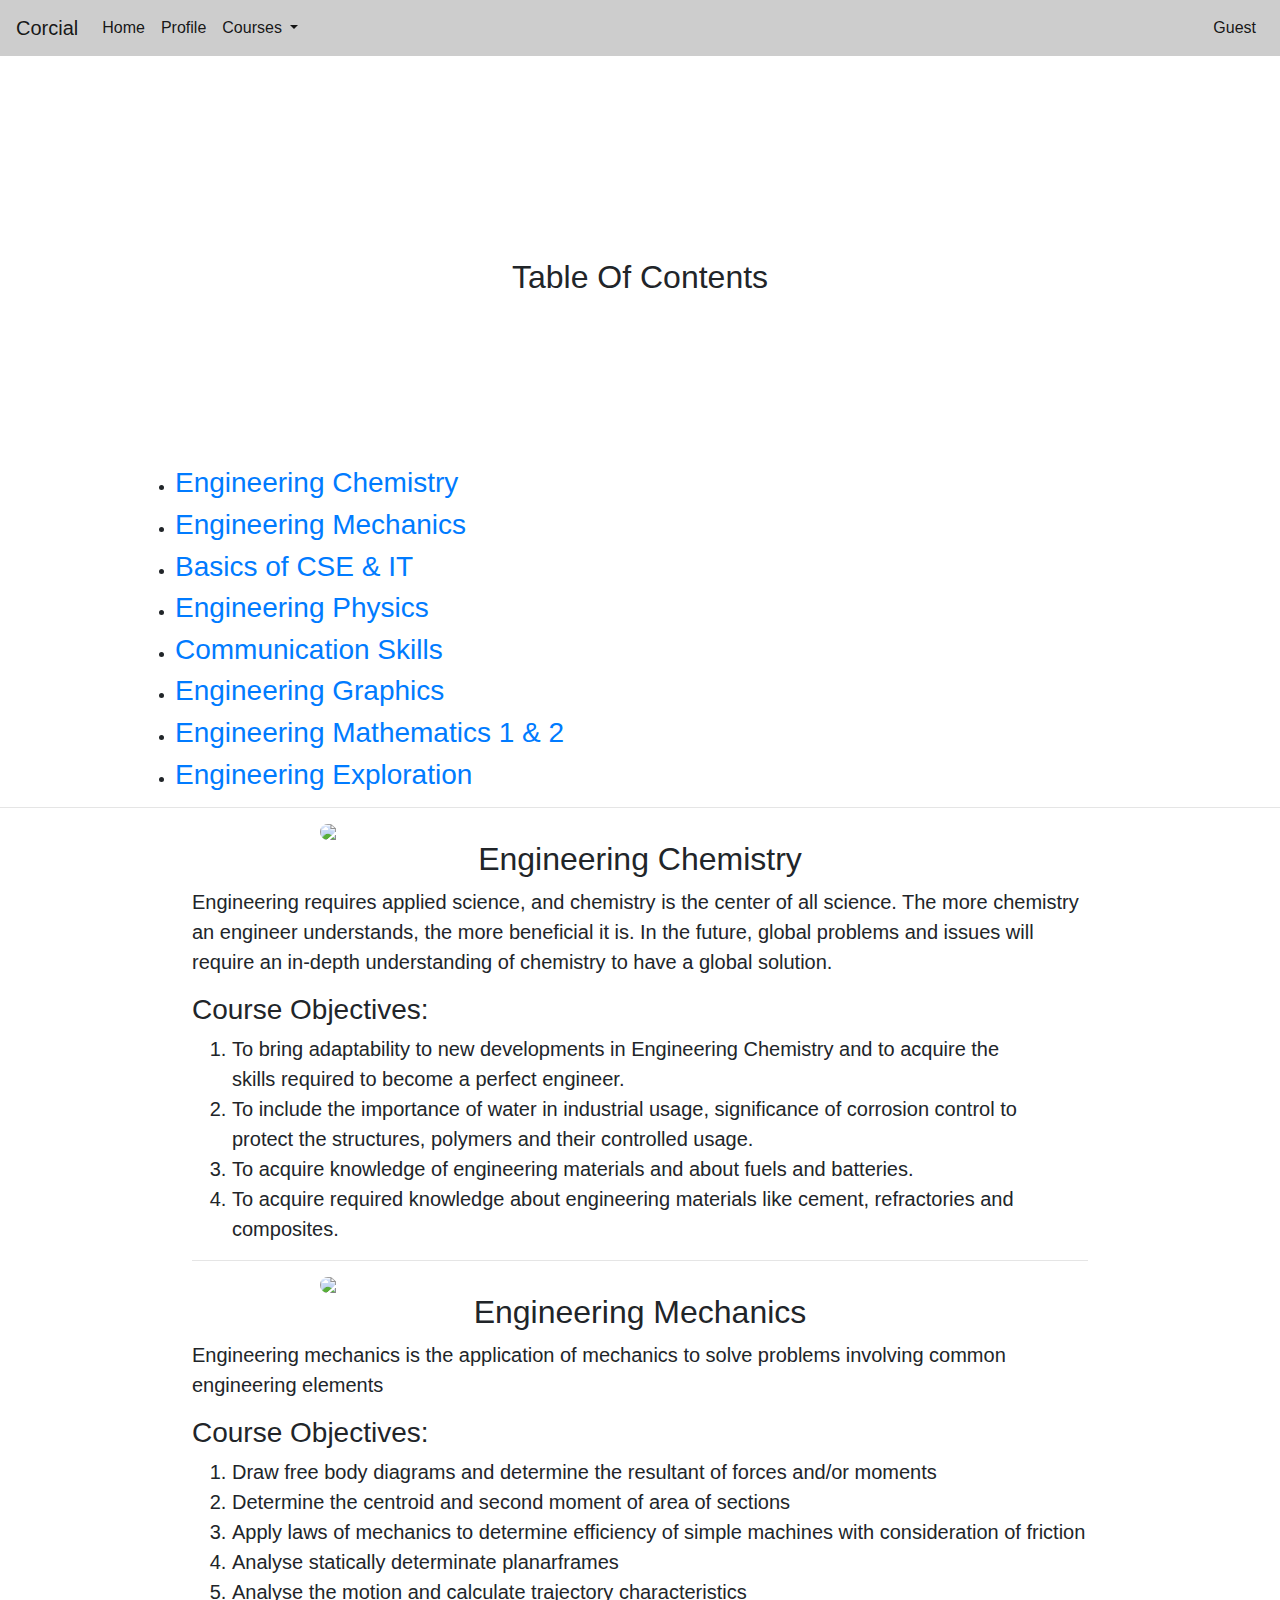
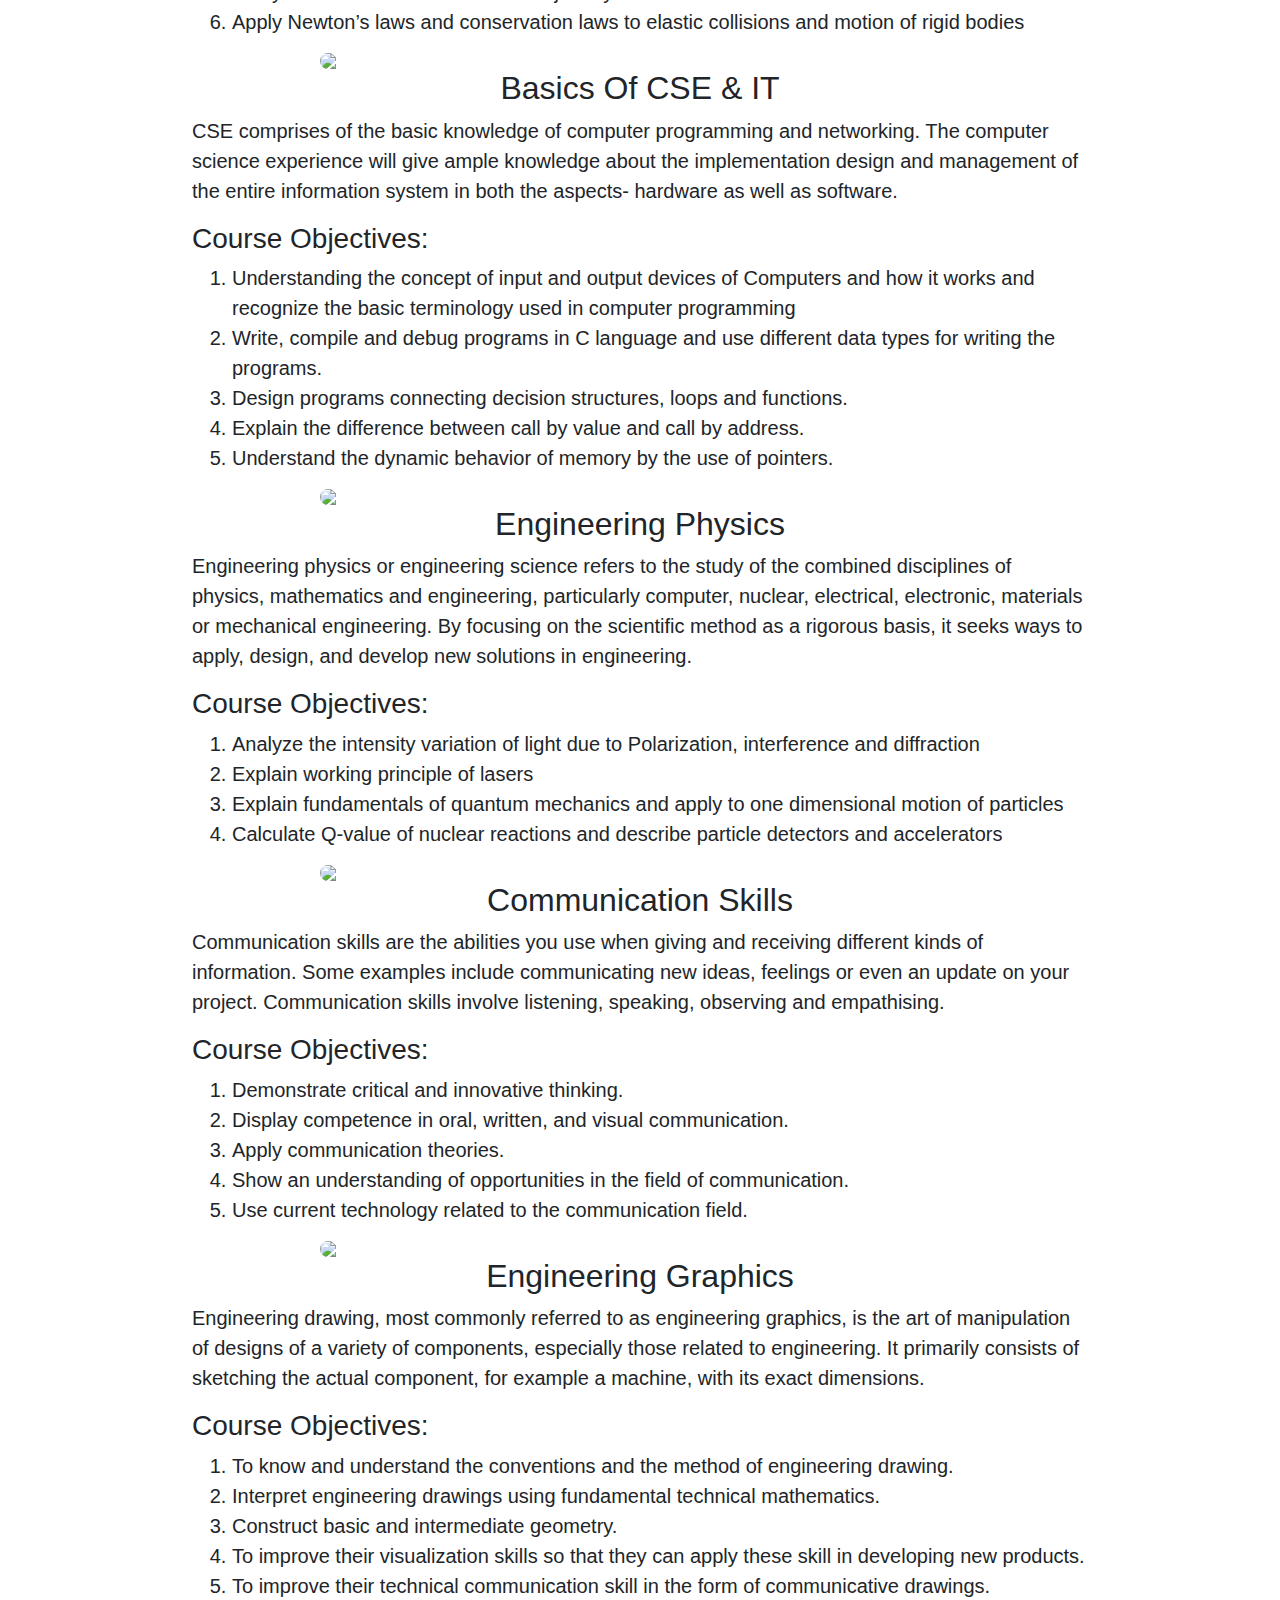
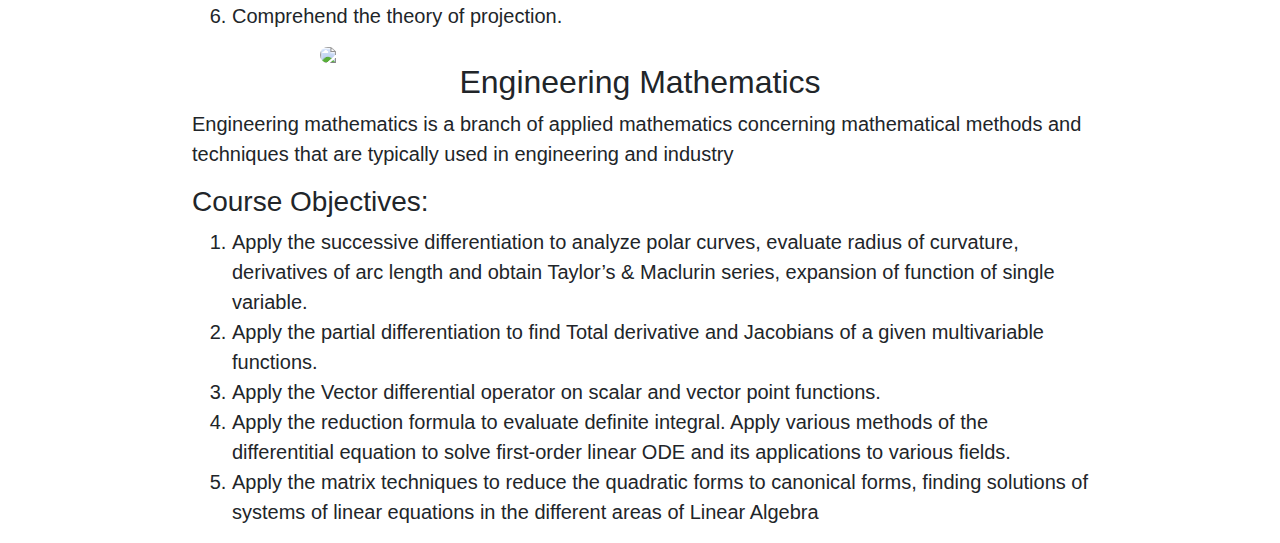
==== FY.html @ 6ccc0fc0 "add new files" ====
<!DOCTYPE html>
<html class="bg-template">
<head>
	<title>Home</title>
	<link rel="stylesheet" href="https://stackpath.bootstrapcdn.com/bootstrap/4.3.1/css/bootstrap.min.css" integrity="sha384-ggOyR0iXCbMQv3Xipma34MD+dH/1fQ784/j6cY/iJTQUOhcWr7x9JvoRxT2MZw1T" crossorigin="anonymous">
	<link href="visuals.css" rel="stylesheet" type="text/css">
	<style type="text/css">

</style>
</head>
<body class="bg-template">
	<nav class="navbar fixed-top navbar-expand-lg navbar-light bg-beauty">
  <a class="navbar-brand" href="#">Corcial</a>
  <button class="navbar-toggler" type="button" data-toggle="collapse" data-target="#navbarNavDropdown" aria-controls="navbarNavDropdown" aria-expanded="false" aria-label="Toggle navigation">
    <span class="navbar-toggler-icon"></span>
  </button>
  <div class="collapse navbar-collapse" id="navbarNavDropdown">
    <ul class="navbar-nav">
      <li class="nav-item active">
        <a class="nav-link shy" href="index.html">Home <span class="sr-only">(current)</span></a>
      </li>
      <li class="nav-item active">
        <a class="nav-link shy" href="#">Profile</a>
      </li>
      <li class="nav-item dropdown active">
        <a class="nav-link dropdown-toggle shy" href="#" id="navbarDropdownMenuLink" role="button" data-toggle="dropdown" aria-haspopup="true" aria-expanded="false">
          Courses
        </a>
        <div class="dropdown-menu bg-beauty" aria-labelledby="navbarDropdownMenuLink">
           <a class="dropdown-item shy" href="FY.html">General courses</a>
          <a class="dropdown-item shy" href="SY.html">Core Courses</a>
          <a class="dropdown-item shy" href="spec.html">Specializations</a>

        </div>
      </li>
    </ul>
    <div class="navbar-nav ml-auto">
	            <a href="#" class="nav-item nav-link active" id ="user">Guest</a>
	        </div>
  </div>
</nav>

<hr>
<h2 class="center">Table Of Contents </h1>


<div class = "bg-template left-center">
  <ul>
    <li><h3><a href = "#ec">Engineering Chemistry</a></h3></li>
    <li><h3><a href = "#em">Engineering Mechanics</a></h3></li>
    <li><h3><a href = "#bcom">Basics of CSE & IT</a></h3></li>
    <li><h3><a href = "#ep">Engineering Physics</a></h3></li>
    <li><h3><a href = "#cs">Communication Skills</a></h3></li>
    <li><h3><a href = "#eg">Engineering Graphics</a></h3></li>
    <li><h3><a href = "#em12">Engineering Mathematics 1 & 2</a></h3></li>
    <li><h3><a href = "#ee">Engineering Exploration</a></h3></li>
  </ul>
</div>
<hr>
  
  <img src ="chem.jpg" align="center">
  <h2 align="middle" id ="ec">Engineering Chemistry</h2>
  <div style="padding-left: 15vw; font-size: 20px; padding-right : 15vw;">
    <p>Engineering requires applied science, and chemistry is the center of all science. The more chemistry an engineer understands, the more beneficial it is. In the future, global problems and issues will require an in-depth understanding of chemistry to have a global solution.
    </p>
    <h3>Course Objectives:</h3>
    <ol>
      <li> To bring adaptability to new developments in Engineering Chemistry and to acquire the</li>
      skills required to become a perfect engineer.
      <li>To include the importance of water in industrial usage, significance of corrosion control to</li>
      protect the structures, polymers and their controlled usage.
      <li>To acquire knowledge of engineering materials and about fuels and batteries.</li>
      <li>To acquire required knowledge about engineering materials like cement, refractories and
      composites.</li>
    </ol>
  
<hr>
</div>
  <img src="mecha.jpg" align="center">
    <h2 align="middle" id ="em">Engineering Mechanics</h2>
     <div style="padding-left: 15vw; font-size: 20px; padding-right : 15vw;">
    <p>Engineering mechanics is the application of mechanics to solve problems involving common engineering elements
    </p>
    <h3>Course Objectives:</h3>
    <ol>
      <li>Draw free body diagrams and determine the resultant of forces and/or moments</li>
<li>Determine the centroid and second moment of area of sections</li>
<li> Apply laws of mechanics to determine efficiency of simple machines with consideration of friction</li>
<li> Analyse statically determinate planarframes</li>
<li> Analyse the motion and calculate trajectory characteristics</li>
<li> Apply Newton’s laws and conservation laws to elastic collisions and motion of rigid bodies</li>
    </ol>
</div>

<img src="bcomit.png" align="center">
    <h2 align="middle" id ="bcom">Basics Of CSE & IT</h2>
     <div style="padding-left: 15vw; font-size: 20px; padding-right : 15vw;">
    <p>CSE comprises of the basic knowledge of computer programming and networking. The computer science experience will give ample knowledge about the implementation design and management of the entire information system in both the aspects- hardware as well as software.
    </p>
    <h3>Course Objectives:</h3>
    <ol>
 <li> Understanding the concept of input and output devices of Computers and how it works and
recognize the basic terminology used in computer programming</li>
<li> Write, compile and debug programs in C language and use different data types for writing the programs.</li><li> Design programs connecting decision structures, loops and functions.</li>
<li> Explain the difference between call by value and call by address.</li>
<li> Understand the dynamic behavior of memory by the use of pointers. </li>
    </ol>
</div>

<img src="ep.jpg" align="center">
    <h2 align="middle" id ="ep">Engineering Physics</h2>
     <div style="padding-left: 15vw; font-size: 20px; padding-right : 15vw;">
    <p>Engineering physics or engineering science refers to the study of the combined disciplines of physics, mathematics and engineering, particularly computer, nuclear, electrical, electronic, materials or mechanical engineering. By focusing on the scientific method as a rigorous basis, it seeks ways to apply, design, and develop new solutions in engineering.
    </p>
    <h3>Course Objectives:</h3>
    <ol>
 <li> Analyze the intensity variation of light due to  Polarization, interference and diffraction</li>
<li>Explain working principle of lasers</li>
<li>Explain fundamentals of quantum mechanics and apply to one dimensional motion 
of particles</li>
<li>Calculate Q-value of nuclear reactions and describe particle detectors and accelerators</li>

    </ol>


</div>
<img src="cs.jpg" align="center">
    <h2 align="middle" id ="cs">Communication Skills</h2>
     <div style="padding-left: 15vw; font-size: 20px; padding-right : 15vw;">
    <p>Communication skills are the abilities you use when giving and receiving different kinds of information. Some examples include communicating new ideas, feelings or even an update on your project. Communication skills involve listening, speaking, observing and empathising.
    </p>
    <h3>Course Objectives:</h3>
    <ol>
<li>Demonstrate critical and innovative thinking.</li>
<li>Display competence in oral, written, and visual communication.</li>
<li>Apply communication theories.</li>
<li>Show an understanding of opportunities in the field of communication.</li>
<li>Use current technology related to the communication field.</li>

    </ol>


</div>
<img src="eg.png" align="center">
    <h2 align="middle" id ="eg">Engineering Graphics</h2>
     <div style="padding-left: 15vw; font-size: 20px; padding-right : 15vw;">
    <p>Engineering drawing, most commonly referred to as engineering graphics, is the art of manipulation of designs of a variety of components, especially those related to engineering. It primarily consists of sketching the actual component, for example a machine, with its exact dimensions.
    </p>
    <h3>Course Objectives:</h3>
    <ol>
<li>To know and understand the conventions and the method of engineering drawing.</li>
<li>Interpret engineering drawings using fundamental technical mathematics.</li>
<li>Construct basic and intermediate geometry.</li>
<li>To improve their visualization skills so that they can apply these skill in developing new products.</li>

<li>To improve their technical communication skill in the form of communicative
drawings.</li>
<li>Comprehend the theory of projection. </li>
    </ol>


</div>
<img src="math.jpg" align="center">
    <h2 align="middle" id ="em12">Engineering Mathematics</h2>
     <div style="padding-left: 15vw; font-size: 20px; padding-right : 15vw;">
    <p>Engineering mathematics is a branch of applied mathematics concerning mathematical methods and techniques that are typically used in engineering and industry
    </p>
    <h3>Course Objectives:</h3>
    <ol>
<li> Apply the successive differentiation to analyze polar curves, evaluate radius of
 curvature, derivatives of arc length and obtain Taylor’s & Maclurin series,
 expansion of function of single variable.</li>
<li> Apply the partial differentiation to find Total derivative and Jacobians of a given
 multivariable functions.</li>
<li> Apply the Vector differential operator on scalar and vector point functions.</li>
<li>Apply the reduction formula to evaluate definite integral. Apply various methods
 of the differentitial equation to solve first-order linear ODE and its applications to
 various fields.</li>
 <li>Apply the matrix techniques to reduce the quadratic forms to canonical forms,
 finding solutions of systems of linear equations in the different areas of Linear Algebra</li>
    </ol>



</body>
<script src="https://code.jquery.com/jquery-3.3.1.slim.min.js" integrity="sha384-q8i/X+965DzO0rT7abK41JStQIAqVgRVzpbzo5smXKp4YfRvH+8abtTE1Pi6jizo" crossorigin="anonymous"></script>
<script src="https://cdnjs.cloudflare.com/ajax/libs/popper.js/1.14.7/umd/popper.min.js" integrity="sha384-UO2eT0CpHqdSJQ6hJty5KVphtPhzWj9WO1clHTMGa3JDZwrnQq4sF86dIHNDz0W1" crossorigin="anonymous"></script>
<script src="https://stackpath.bootstrapcdn.com/bootstrap/4.3.1/js/bootstrap.min.js" integrity="sha384-JjSmVgyd0p3pXB1rRibZUAYoIIy6OrQ6VrjIEaFf/nJGzIxFDsf4x0xIM+B07jRM" crossorigin="anonymous"></script>
</html>
---- visuals.css ----
img {
  border-radius: 20px;
   display: block;
  margin-left: auto;
  margin-right: auto;
  width: 50%;


}
.bg-beauty{
	background: #cdcdcd;
}

.bg-template{
	/*background: #d7cec7;*/
	/*color: #e7dfdd;*/
}

.center{
	text-align: center;
	vertical-align: middle;
	padding-top: 25vh;
}

.left-center{
	text-align: left;
	vertical-align: middle;;
	padding-left: 15vh;
	padding-top:18vh;
}

#forNewUser{
	font-size: 3vh;
}

.shy:hover{
	background: #A9A9A9;

}

.SignupForm{
	max-width: 500px;
	margin: 10px auto;
	padding: 20px;
	border-radius: 8px;
	font-family: Georgia, "Times New Roman", Times, serif;
}
.SignupForm fieldset{
	border: none;
}
.SignupForm legend {
	font-size: 1.4em;
	margin-bottom: 10px;
}
.SignupForm label {
	display: block;
	margin-bottom: 8px;
}
.SignupForm input[type="text"],
.SignupForm input[type="date"],
.SignupForm input[type="datetime"],
.SignupForm input[type="email"],
.SignupForm input[type="number"],
.SignupForm input[type="search"],
.SignupForm input[type="time"],
.SignupForm input[type="url"],
.SignupForm textarea,
.SignupForm select {
	font-family: Georgia, "Times New Roman", Times, serif;
	background: rgba(255,255,255,.1);
	border: none;
	border-radius: 4px;
	font-size: 15px;
	margin: 0;
	outline: 0;
	padding: 10px;
	width: 100%;
	box-sizing: border-box; 
	-webkit-box-sizing: border-box;
	-moz-box-sizing: border-box; 
	background-color: #e8eeef;
	color:#8a97a0;
	-webkit-box-shadow: 0 1px 0 rgba(0,0,0,0.03) inset;
	box-shadow: 0 1px 0 rgba(0,0,0,0.03) inset;
	margin-bottom: 30px;
}
.SignupForm input[type="text"]:focus,
.SignupForm input[type="date"]:focus,
.SignupForm input[type="datetime"]:focus,
.SignupForm input[type="email"]:focus,
.SignupForm input[type="number"]:focus,
.SignupForm input[type="search"]:focus,
.SignupForm input[type="time"]:focus,
.SignupForm input[type="url"]:focus,
.SignupForm textarea:focus,
.SignupForm select:focus{
	background: #d2d9dd;
}
.SignupForm select{
	-webkit-appearance: menulist-button;
	height:35px;
}
.SignupForm .number {
	background: #1abc9c;
	color: #fff;
	height: 30px;
	width: 30px;
	display: inline-block;
	font-size: 0.8em;
	margin-right: 4px;
	line-height: 30px;
	text-align: center;
	text-shadow: 0 1px 0 rgba(255,255,255,0.2);
	border-radius: 15px 15px 15px 0px;
}

.SignupForm input[type="submit"],
.SignupForm input[type="button"]
{
	position: relative;
	display: block;
	padding: 19px 39px 18px 39px;
	color: #FFF;
	margin: 0 auto;
	background: #1abc9c;
	font-size: 18px;
	text-align: center;
	font-style: normal;
	width: 100%;
	border: 1px solid #16a085;
	border-width: 1px 1px 3px;
	margin-bottom: 10px;
}
.SignupForm input[type="submit"]:hover,
.SignupForm input[type="button"]:hover
{
	background: #109177;
}
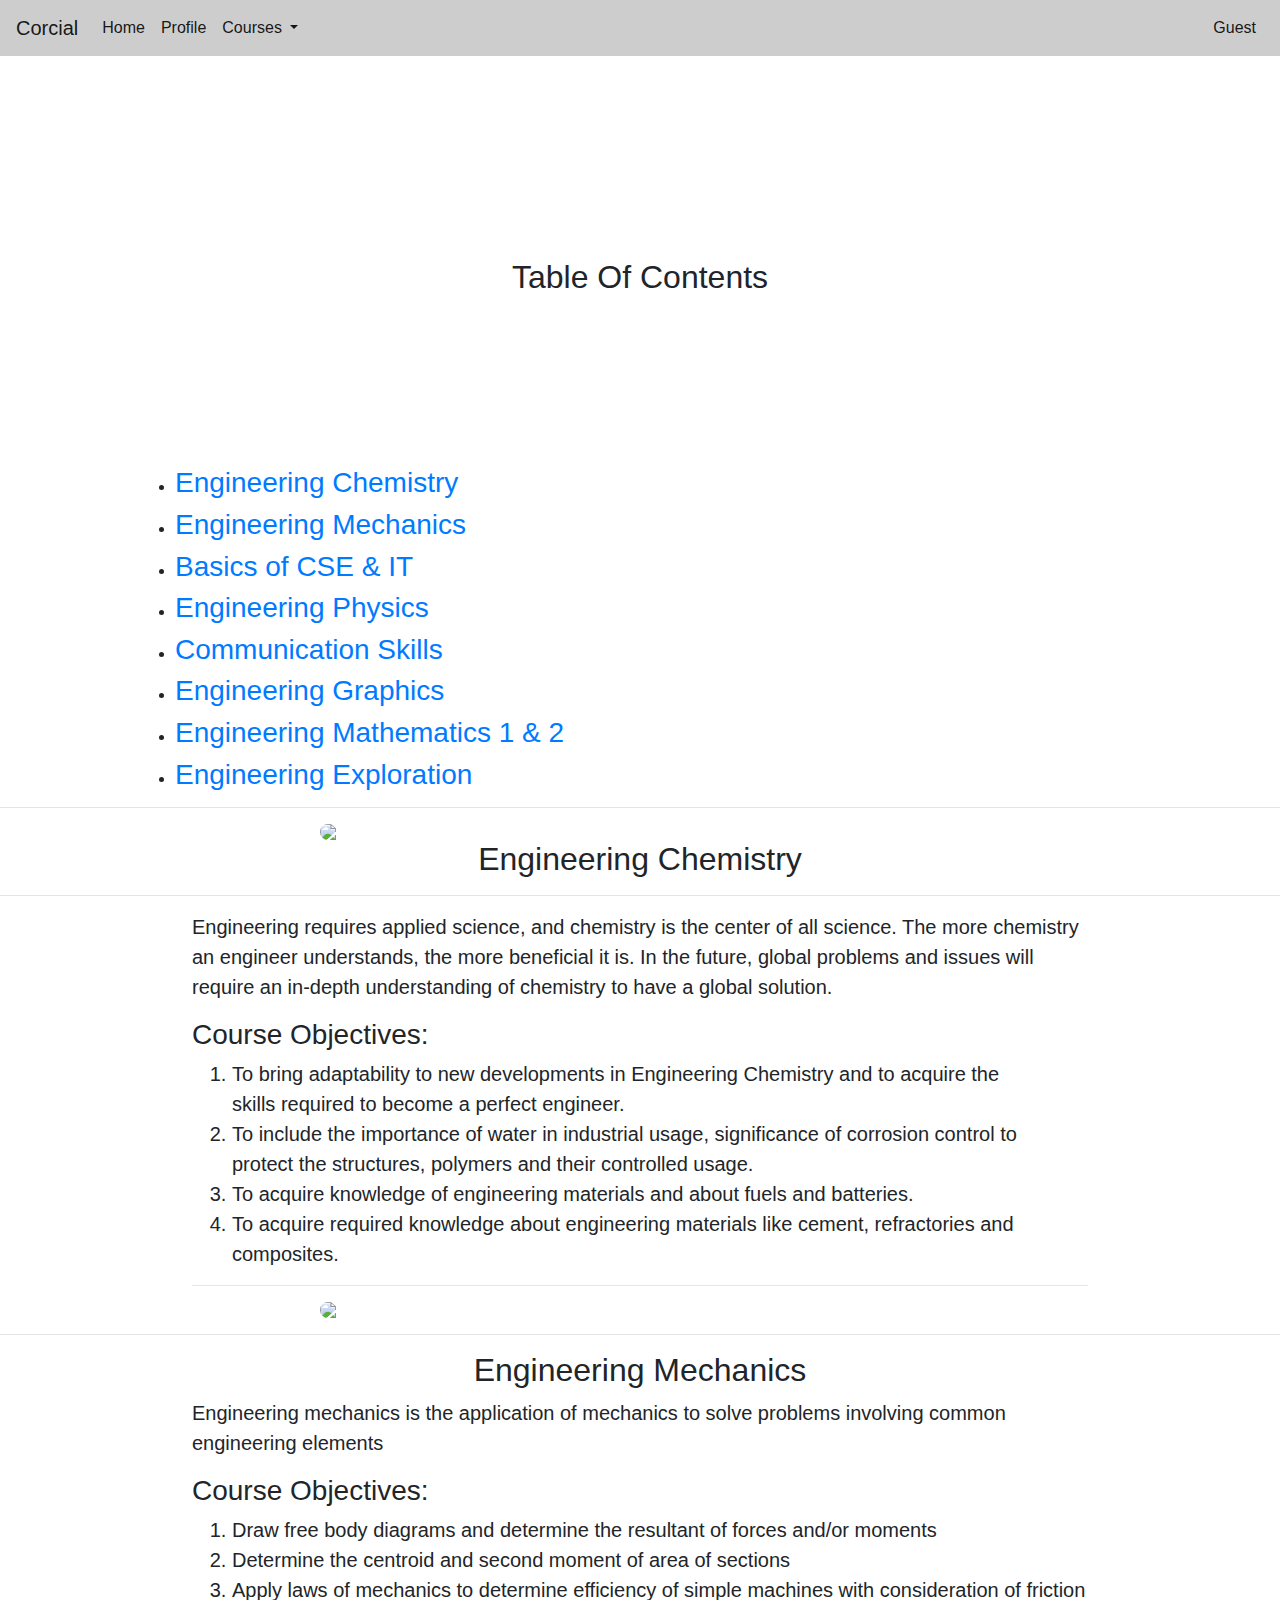
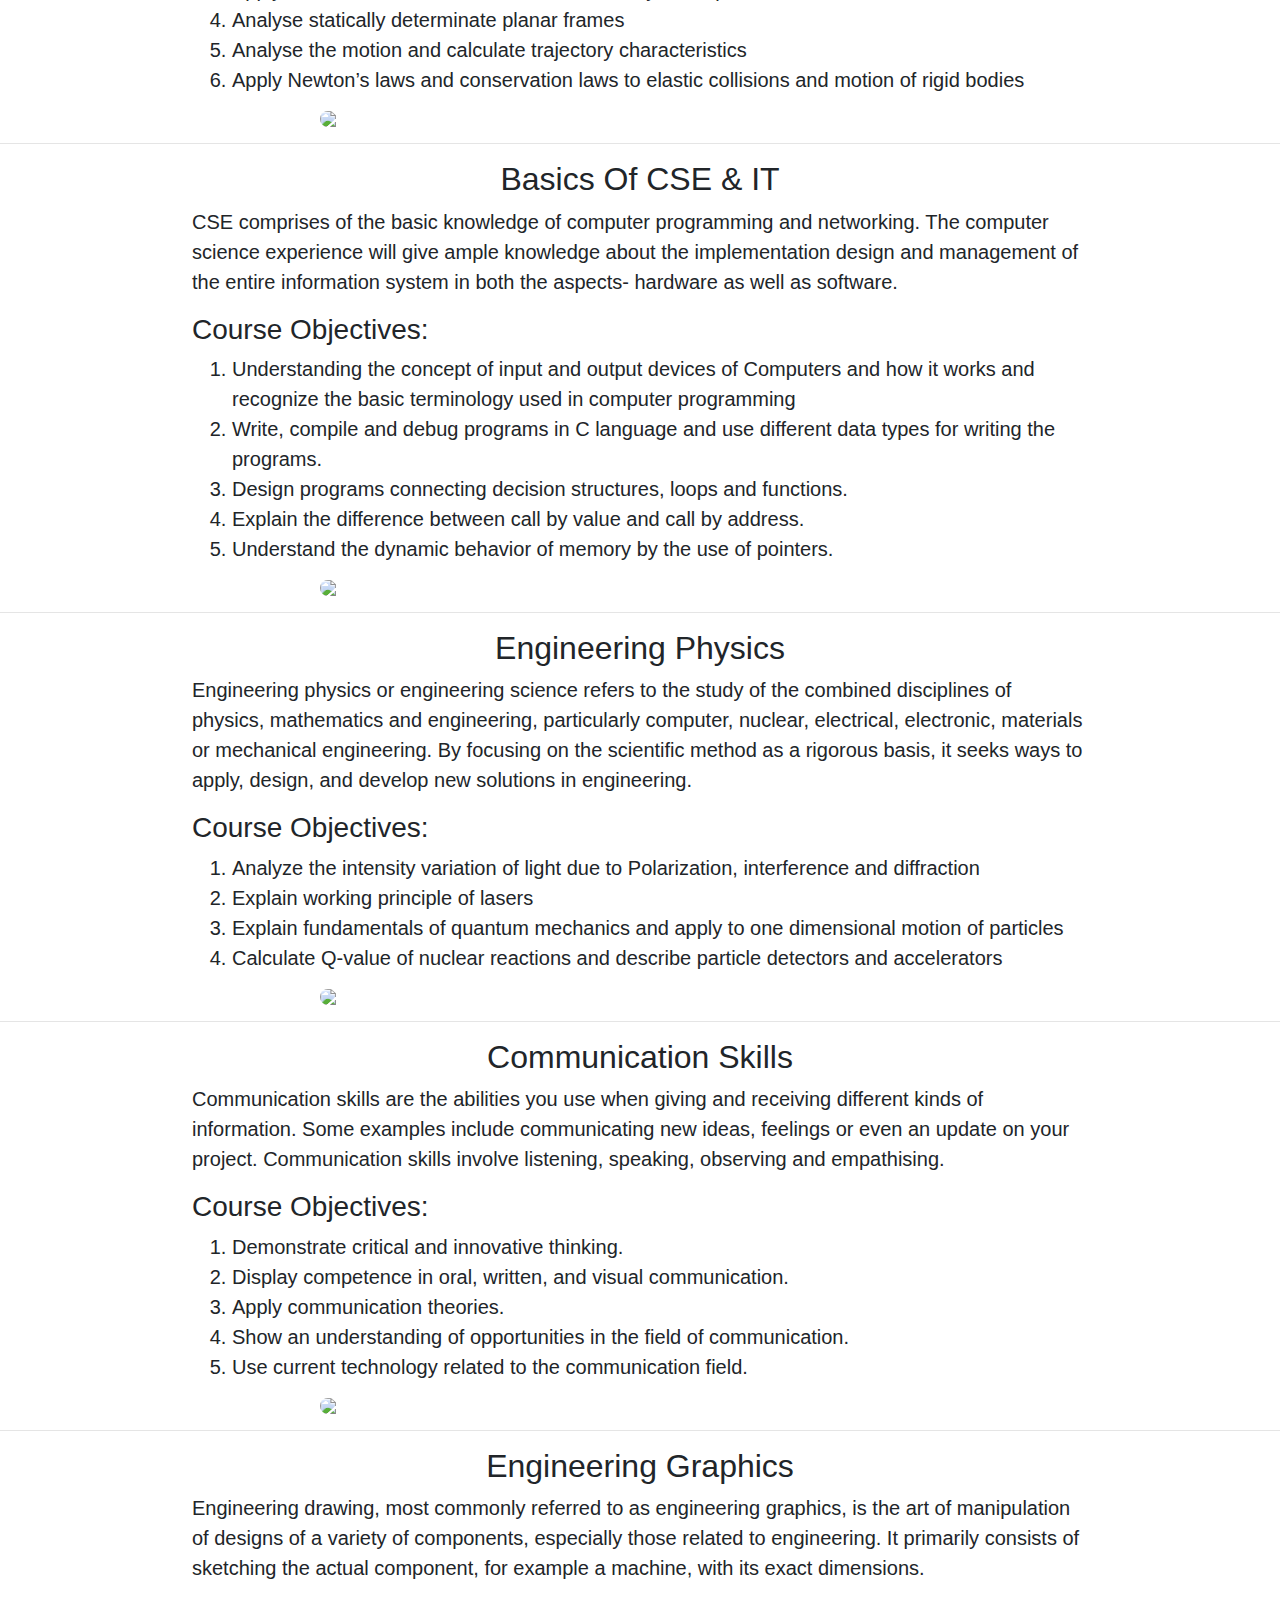
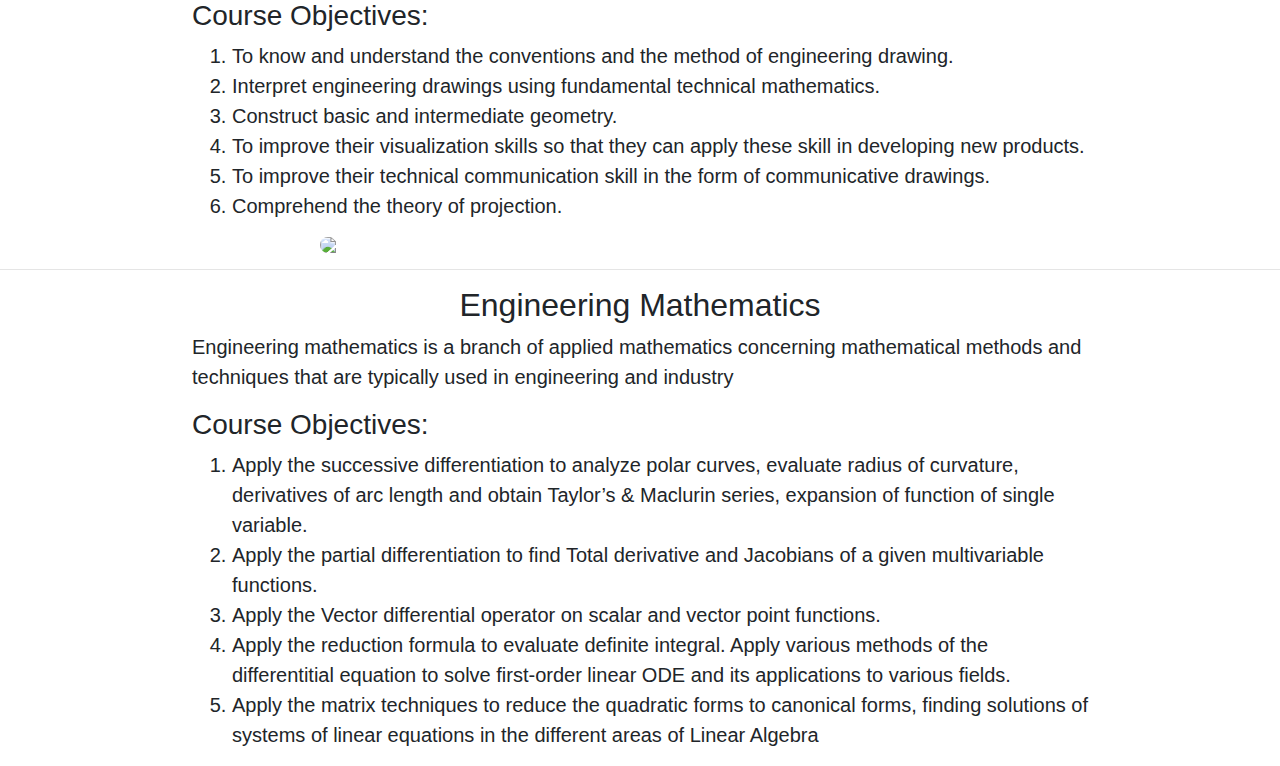
==== commit d6975be7: "add new files" ====
--- a/FY.html
+++ b/FY.html
@@ -1,7 +1,7 @@
 <!DOCTYPE html>
 <html class="bg-template">
 <head>
-	<title>Home</title>
+	<title>Core Courses</title>
 	<link rel="stylesheet" href="https://stackpath.bootstrapcdn.com/bootstrap/4.3.1/css/bootstrap.min.css" integrity="sha384-ggOyR0iXCbMQv3Xipma34MD+dH/1fQ784/j6cY/iJTQUOhcWr7x9JvoRxT2MZw1T" crossorigin="anonymous">
 	<link href="visuals.css" rel="stylesheet" type="text/css">
 	<style type="text/css">
@@ -42,13 +42,11 @@
 
 <hr>
 <h2 class="center">Table Of Contents </h1>
-
-
 <div class = "bg-template left-center">
   <ul>
     <li><h3><a href = "#ec">Engineering Chemistry</a></h3></li>
     <li><h3><a href = "#em">Engineering Mechanics</a></h3></li>
-    <li><h3><a href = "#bcom">Basics of CSE & IT</a></h3></li>
+    <li><h3><a href="#bcom">Basics of CSE & IT</a></h3></li>
     <li><h3><a href = "#ep">Engineering Physics</a></h3></li>
     <li><h3><a href = "#cs">Communication Skills</a></h3></li>
     <li><h3><a href = "#eg">Engineering Graphics</a></h3></li>
@@ -60,6 +58,7 @@
   
   <img src ="chem.jpg" align="center">
   <h2 align="middle" id ="ec">Engineering Chemistry</h2>
+  <hr>
   <div style="padding-left: 15vw; font-size: 20px; padding-right : 15vw;">
     <p>Engineering requires applied science, and chemistry is the center of all science. The more chemistry an engineer understands, the more beneficial it is. In the future, global problems and issues will require an in-depth understanding of chemistry to have a global solution.
     </p>
@@ -77,6 +76,7 @@
 <hr>
 </div>
   <img src="mecha.jpg" align="center">
+  <hr>
     <h2 align="middle" id ="em">Engineering Mechanics</h2>
      <div style="padding-left: 15vw; font-size: 20px; padding-right : 15vw;">
     <p>Engineering mechanics is the application of mechanics to solve problems involving common engineering elements
@@ -86,13 +86,14 @@
       <li>Draw free body diagrams and determine the resultant of forces and/or moments</li>
 <li>Determine the centroid and second moment of area of sections</li>
 <li> Apply laws of mechanics to determine efficiency of simple machines with consideration of friction</li>
-<li> Analyse statically determinate planarframes</li>
+<li> Analyse statically determinate planar frames</li>
 <li> Analyse the motion and calculate trajectory characteristics</li>
 <li> Apply Newton’s laws and conservation laws to elastic collisions and motion of rigid bodies</li>
     </ol>
 </div>
 
 <img src="bcomit.png" align="center">
+<hr>
     <h2 align="middle" id ="bcom">Basics Of CSE & IT</h2>
      <div style="padding-left: 15vw; font-size: 20px; padding-right : 15vw;">
     <p>CSE comprises of the basic knowledge of computer programming and networking. The computer science experience will give ample knowledge about the implementation design and management of the entire information system in both the aspects- hardware as well as software.
@@ -108,6 +109,7 @@
 </div>
 
 <img src="ep.jpg" align="center">
+<hr>
     <h2 align="middle" id ="ep">Engineering Physics</h2>
      <div style="padding-left: 15vw; font-size: 20px; padding-right : 15vw;">
     <p>Engineering physics or engineering science refers to the study of the combined disciplines of physics, mathematics and engineering, particularly computer, nuclear, electrical, electronic, materials or mechanical engineering. By focusing on the scientific method as a rigorous basis, it seeks ways to apply, design, and develop new solutions in engineering.
@@ -125,6 +127,7 @@
 
 </div>
 <img src="cs.jpg" align="center">
+<hr>
     <h2 align="middle" id ="cs">Communication Skills</h2>
      <div style="padding-left: 15vw; font-size: 20px; padding-right : 15vw;">
     <p>Communication skills are the abilities you use when giving and receiving different kinds of information. Some examples include communicating new ideas, feelings or even an update on your project. Communication skills involve listening, speaking, observing and empathising.
@@ -142,6 +145,7 @@
 
 </div>
 <img src="eg.png" align="center">
+<hr>
     <h2 align="middle" id ="eg">Engineering Graphics</h2>
      <div style="padding-left: 15vw; font-size: 20px; padding-right : 15vw;">
     <p>Engineering drawing, most commonly referred to as engineering graphics, is the art of manipulation of designs of a variety of components, especially those related to engineering. It primarily consists of sketching the actual component, for example a machine, with its exact dimensions.
@@ -161,6 +165,7 @@
 
 </div>
 <img src="math.jpg" align="center">
+<hr>
     <h2 align="middle" id ="em12">Engineering Mathematics</h2>
      <div style="padding-left: 15vw; font-size: 20px; padding-right : 15vw;">
     <p>Engineering mathematics is a branch of applied mathematics concerning mathematical methods and techniques that are typically used in engineering and industry
